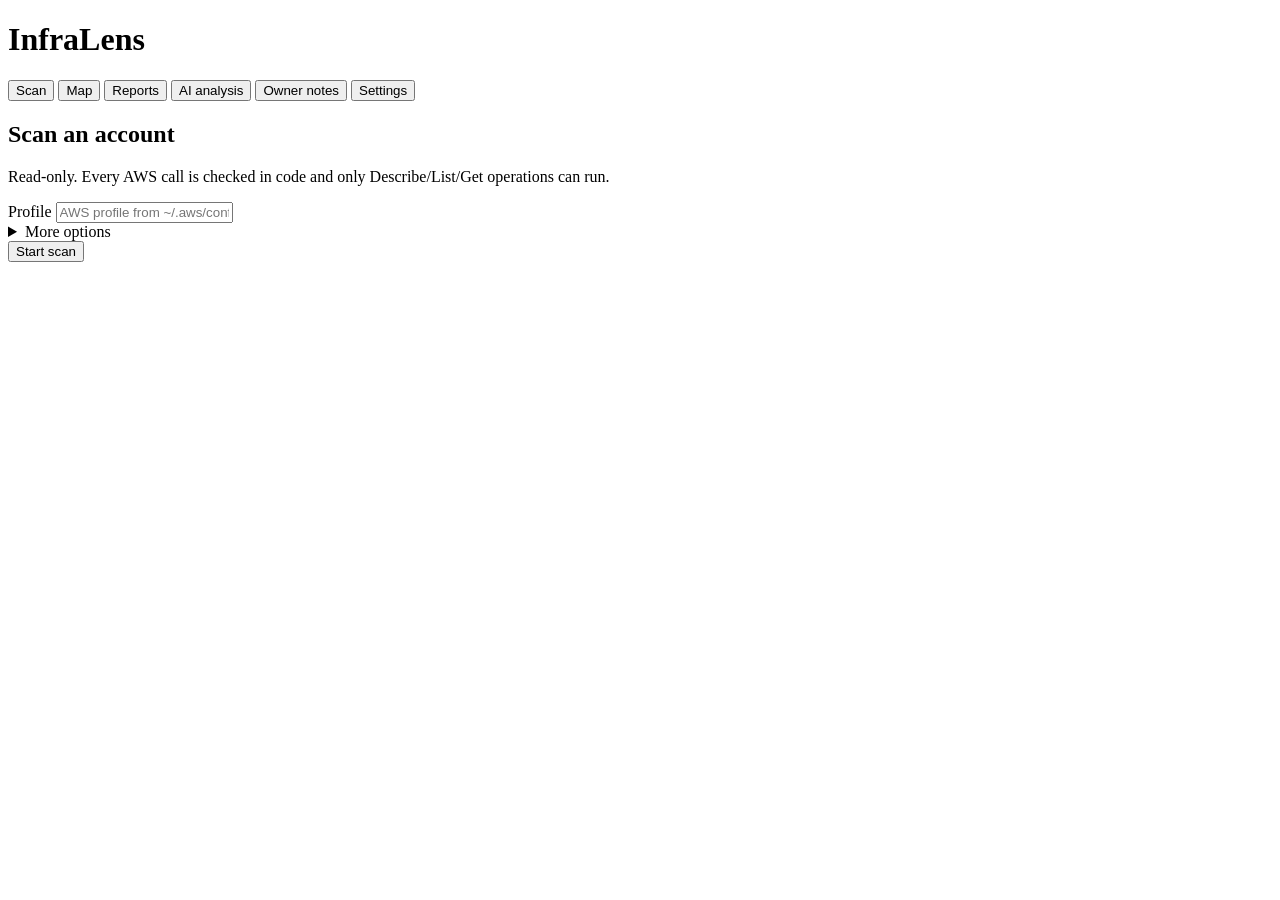
==== internal/app/web/index.html @ a1ce9025 "Initial release 0.1.0 Local, read-only AWS audit tool: inventory and map, cost from the bill, Terraf" ====
<!doctype html>
<html lang="en">
<head>
<meta charset="utf-8">
<meta name="viewport" content="width=device-width,initial-scale=1">
<title>InfraLens</title>
<link rel="stylesheet" href="/static/app.css">
</head>
<body>
<header>
  <h1>InfraLens</h1>
  <span id="ver" class="muted"></span>
  <nav id="nav">
    <button data-tab="scan" class="on">Scan</button>
    <button data-tab="map">Map</button>
    <button data-tab="reports">Reports</button>
    <button data-tab="ai">AI analysis</button>
    <button data-tab="notes">Owner notes</button>
    <button data-tab="settings">Settings</button>
  </nav>
</header>
<main>
  <section id="tab-scan">
    <h2>Scan an account</h2>
    <p class="muted">Read-only. Every AWS call is checked in code and only Describe/List/Get operations can run.</p>
    <div class="form">
      <label>Profile <input id="profile" list="profiles" placeholder="AWS profile from ~/.aws/config"></label>
      <datalist id="profiles"></datalist>
      <details><summary>More options</summary>
        <label>Regions <input id="regions" placeholder="empty = all enabled regions"></label>
        <label>Checks <input id="services" placeholder="empty = all (see: infralens checks)"></label>
        <label>Terraform state <input id="tfstate" placeholder="file, directory or s3://bucket/prefix"></label>
        <label>Prowler JSON <input id="prowler" placeholder="path to a Prowler output file"></label>
        <label class="inline"><input type="checkbox" id="sso"> run <code>aws sso login</code> first (opens the browser)</label>
      </details>
      <div class="row">
        <button id="go" class="primary">Start scan</button>
        <button id="stop" hidden>Cancel</button>
        <span id="jobstate" class="muted"></span>
      </div>
    </div>
    <pre id="log" hidden></pre>
    <div id="jobdone" hidden></div>
  </section>

  <section id="tab-map" hidden>
    <div class="maphead">
      <select id="map-scan" aria-label="Scan"></select>
      <a id="map-new" target="_blank" rel="noopener" class="muted">open in a new tab</a>
      <span class="muted" id="map-empty" hidden>No scan yet — run one on the Scan tab.</span>
    </div>
    <iframe id="mapframe" title="Map" referrerpolicy="no-referrer"></iframe>
  </section>

  <section id="tab-reports" hidden>
    <h2>Reports</h2>
    <p id="noscans" class="muted" hidden>No scans yet. Run one on the Scan tab.</p>
    <table id="scans"><thead><tr><th>Taken</th><th>Account</th><th>Profile</th><th class="n">Resources</th><th class="n">Findings</th><th class="n">Waste / mo</th><th></th></tr></thead><tbody></tbody></table>

    <div id="auditbox" hidden class="card">
      <h3>Generate report</h3>
      <div class="muted" id="auditfor"></div>
      <div class="form">
        <label>Client <input id="a-client" required></label>
        <label>Prepared by <input id="a-consultant"></label>
        <label>Logo (PNG, JPEG or SVG, up to 256 KiB) <input id="a-logo" type="file" accept="image/png,image/jpeg,image/svg+xml"></label>
        <label class="inline"><input type="checkbox" id="a-anon"> anonymise names, IDs and the account number (the raw report is then not written)</label>
        <label class="inline"><input type="checkbox" id="a-ai"> add an AI reading (uses the model from Settings)</label>
        <div id="aipreview" hidden class="card inner">
          <div id="aiwhere"></div>
          <details><summary>Show exactly what would be sent</summary><pre id="aipayload"></pre></details>
          <label class="inline"><input type="checkbox" id="a-consent"> I have seen it and agree to send it</label>
        </div>
        <div class="row"><button id="a-go" class="primary">Generate report</button><span id="a-state" class="muted"></span></div>
      </div>
      <div id="a-out"></div>
    </div>
  </section>

  <section id="tab-ai" hidden>
    <h2>AI analysis</h2>
    <p class="muted">A separate document: the model reads a scan and explains it, or answers your question. It sees findings and totals with names removed, and it cannot know your plans. Configure the model in Settings.</p>
    <div class="form">
      <label>Scan <select id="ai-scan"></select></label>
      <label>Question (optional — empty = a general reading)
        <textarea id="ai-q" rows="3" maxlength="1000" placeholder="e.g. What should I look at first if I want to cut cost without risk?"></textarea></label>
      <div id="ai-where" class="muted"></div>
      <details id="ai-det" hidden><summary>Show exactly what would be sent</summary><pre id="ai-payload"></pre></details>
      <label class="inline" id="ai-consent-row" hidden><input type="checkbox" id="ai-consent"> I have seen it and agree to send it</label>
      <div class="row"><button id="ai-go" class="primary">Generate AI analysis</button><span id="ai-state" class="muted"></span></div>
    </div>
    <div id="ai-out" class="card" hidden></div>
  </section>

  <section id="tab-notes" hidden>
    <h2>Owner notes</h2>
    <p class="muted">What you know and a scan cannot: planned migrations, resources that are idle on purpose. A matching finding is shown with the note and is not counted. A note stops applying after its date.</p>
    <table id="notetable"><thead><tr><th>Matches</th><th>Note</th><th>Until</th><th></th></tr></thead><tbody></tbody></table>
    <div class="card"><h3>Add a note</h3>
      <div class="form">
        <div class="row">
          <select id="n-field"><option>name</option><option>id</option><option>type</option><option>service</option><option>region</option><option>rule</option><option>finding</option></select>
          <input id="n-value" placeholder="value, e.g. acme-feed-* or aws_kinesis_stream">
        </div>
        <label>Note <input id="n-text" placeholder="why it is the way it is"></label>
        <label>Until (optional) <input id="n-until" type="date"></label>
        <div class="row"><button id="n-add">Add</button><button id="n-save" class="primary">Save notes</button><span id="n-state" class="muted"></span></div>
      </div>
    </div>
  </section>

  <section id="tab-settings" hidden>
    <h2>Language model</h2>
    <p class="muted">Optional. The model writes prose around numbers the tool has already computed; statements with unknown IDs or amounts are removed. A local model (Ollama) never leaves this machine.</p>
    <div class="form">
      <label>Provider
        <select id="s-provider">
          <option value="">(none)</option><option>gemini</option><option>openai</option><option>anthropic</option>
          <option>ollama</option><option>openai-compatible</option><option>bedrock</option>
        </select></label>
      <label>Model <input id="s-model" list="s-models" placeholder="empty = chosen automatically from what the provider offers now"></label>
      <datalist id="s-models"></datalist>
      <label>Endpoint <input id="s-base" placeholder="ollama / OpenAI-compatible only, e.g. http://127.0.0.1:11434"></label>
      <label>Key from environment variable <input id="s-keyenv" placeholder="e.g. OPENAI_API_KEY (the variable name, not the key)"></label>
      <label>…or paste a key <input id="s-key" type="password" autocomplete="off" placeholder="stored in ~/.infralens/secrets.json (mode 0600)"></label>
      <label>AWS profile (bedrock) <input id="s-profile"></label>
      <label>AWS region (bedrock) <input id="s-region"></label>
      <label>Language of the text <input id="s-lang" placeholder="English"></label>
      <div class="row"><button id="s-save" class="primary">Save</button><button id="s-models-btn">Save &amp; load models</button><button id="s-test">Test the connection</button><span id="s-state" class="muted"></span></div>
      <div id="s-keystate" class="muted"></div>
    </div>
  </section>
</main>
<script src="/static/app.js"></script>
</body>
</html>
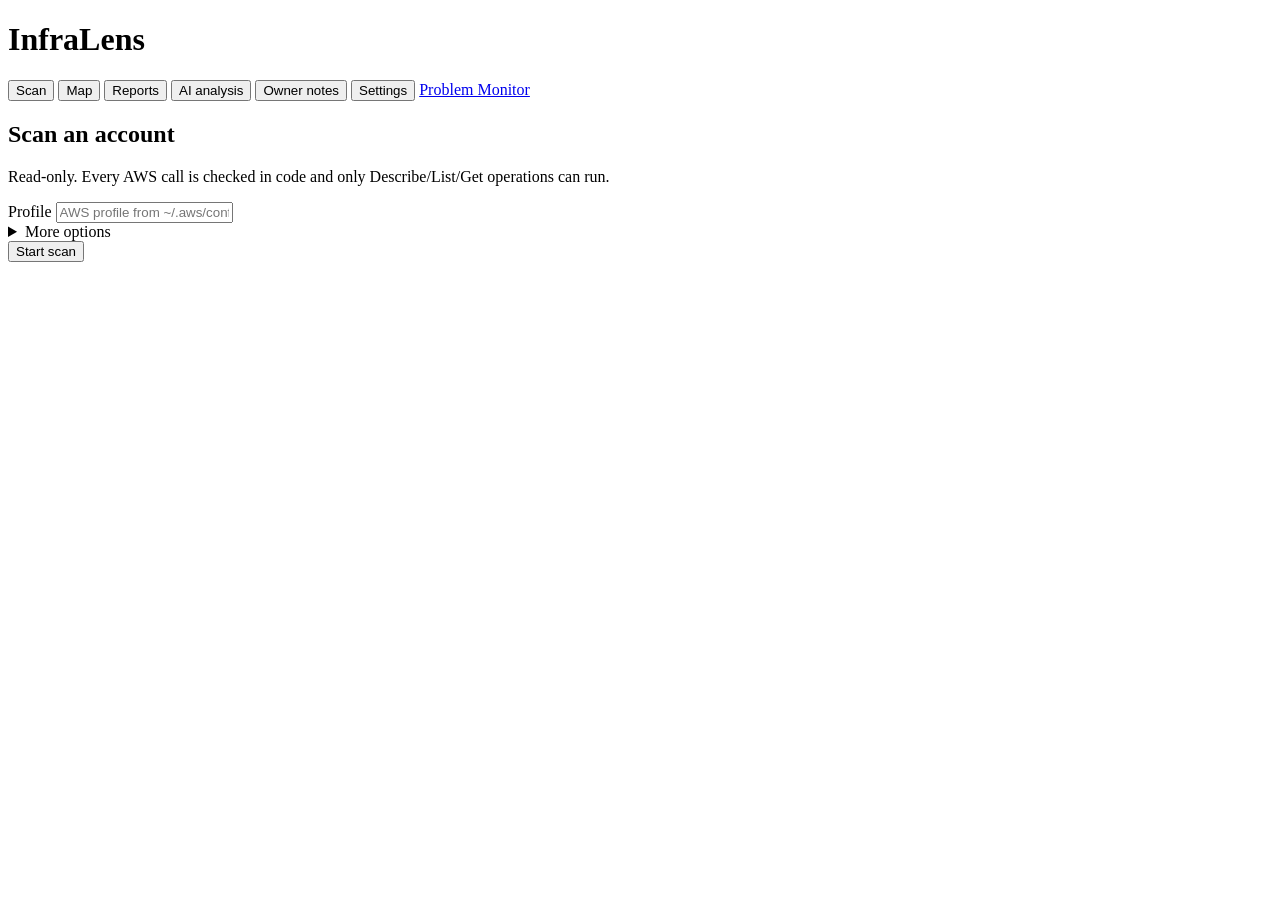
==== commit 6754d797: "Problem Monitor Live: screen, signal model, demo source Co-Authored-By: Claude Sonnet 5.5 <noreply@a" ====
--- a/internal/app/web/index.html
+++ b/internal/app/web/index.html
@@ -17,6 +17,7 @@
     <button data-tab="ai">AI analysis</button>
     <button data-tab="notes">Owner notes</button>
     <button data-tab="settings">Settings</button>
+    <a href="/live" target="_blank" rel="noopener" class="navlink" title="A live screen that shows only what is wrong; made for a second monitor">Problem Monitor</a>
   </nav>
 </header>
 <main>
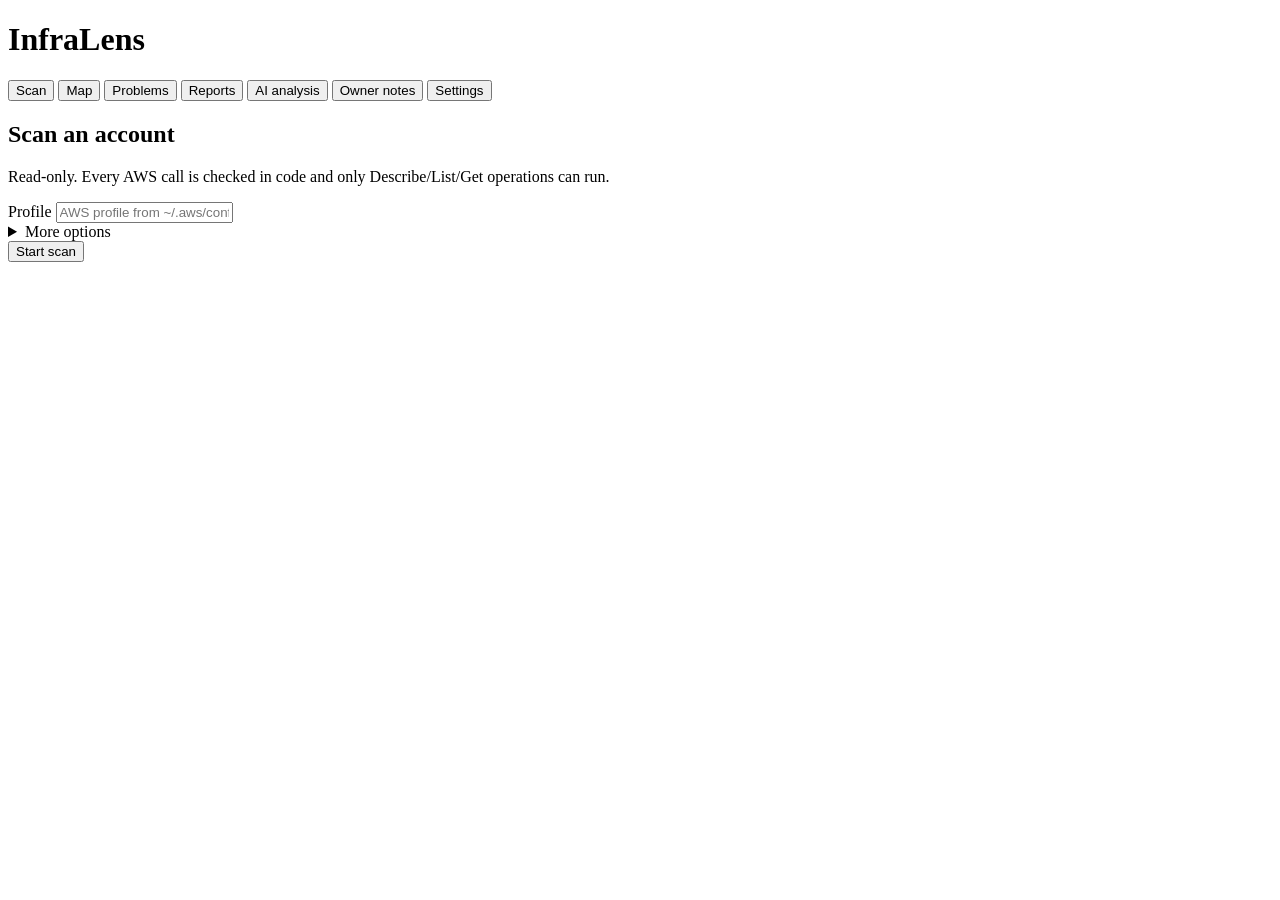
==== commit 066d463b: "Problems tab in the app with a live badge; /live may be framed by the app Co-Authored-By: Claude Son" ====
--- a/internal/app/web/index.html
+++ b/internal/app/web/index.html
@@ -13,11 +13,11 @@
   <nav id="nav">
     <button data-tab="scan" class="on">Scan</button>
     <button data-tab="map">Map</button>
+    <button data-tab="problems" title="Shows only what is wrong right now">Problems <span id="pbadge" class="badge" hidden></span></button>
     <button data-tab="reports">Reports</button>
     <button data-tab="ai">AI analysis</button>
     <button data-tab="notes">Owner notes</button>
     <button data-tab="settings">Settings</button>
-    <a href="/live" target="_blank" rel="noopener" class="navlink" title="A live screen that shows only what is wrong; made for a second monitor">Problem Monitor</a>
   </nav>
 </header>
 <main>
@@ -51,6 +51,14 @@
       <span class="muted" id="map-empty" hidden>No scan yet — run one on the Scan tab.</span>
     </div>
     <iframe id="mapframe" title="Map" referrerpolicy="no-referrer"></iframe>
+  </section>
+
+  <section id="tab-problems" hidden>
+    <div class="maphead">
+      <span class="muted">Only what is wrong right now. Nothing healthy is drawn.</span>
+      <a id="prob-new" href="/live" target="_blank" rel="noopener" class="muted">open in its own window (for a second screen)</a>
+    </div>
+    <iframe id="probframe" title="Problem Monitor" referrerpolicy="no-referrer"></iframe>
   </section>
 
   <section id="tab-reports" hidden>
